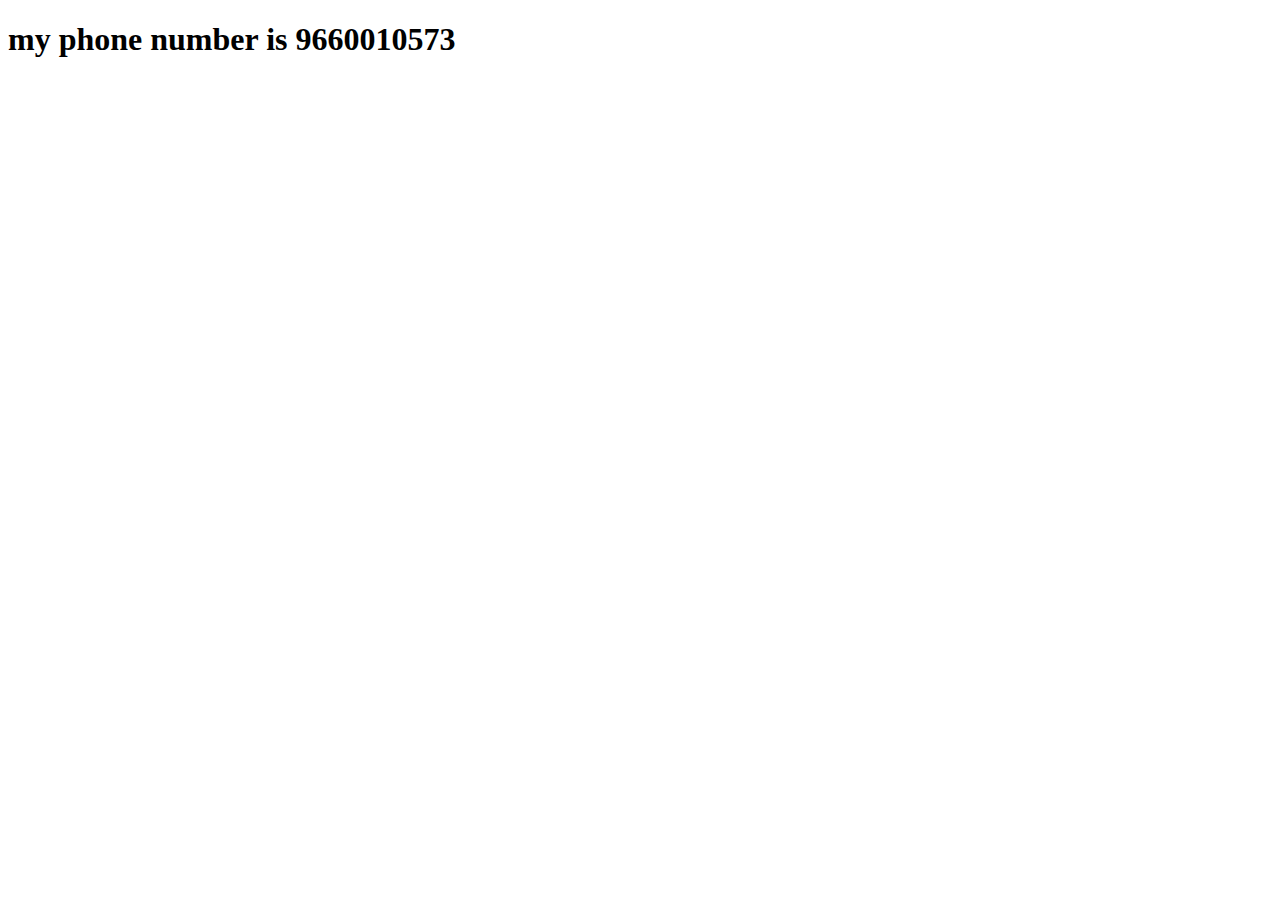
==== contacts.html @ c62c316f "add Address" ====
<!DOCTYPE html>
<html lang="en">
<head>
    <meta charset="UTF-8">
    <meta http-equiv="X-UA-Compatible" content="IE=edge">
    <meta name="viewport" content="width=device-width, initial-scale=1.0">
    <title>Contacts </title>
</head>
<body>
    <h1>my phone number is 9660010573 </h1>
</body>
</html>
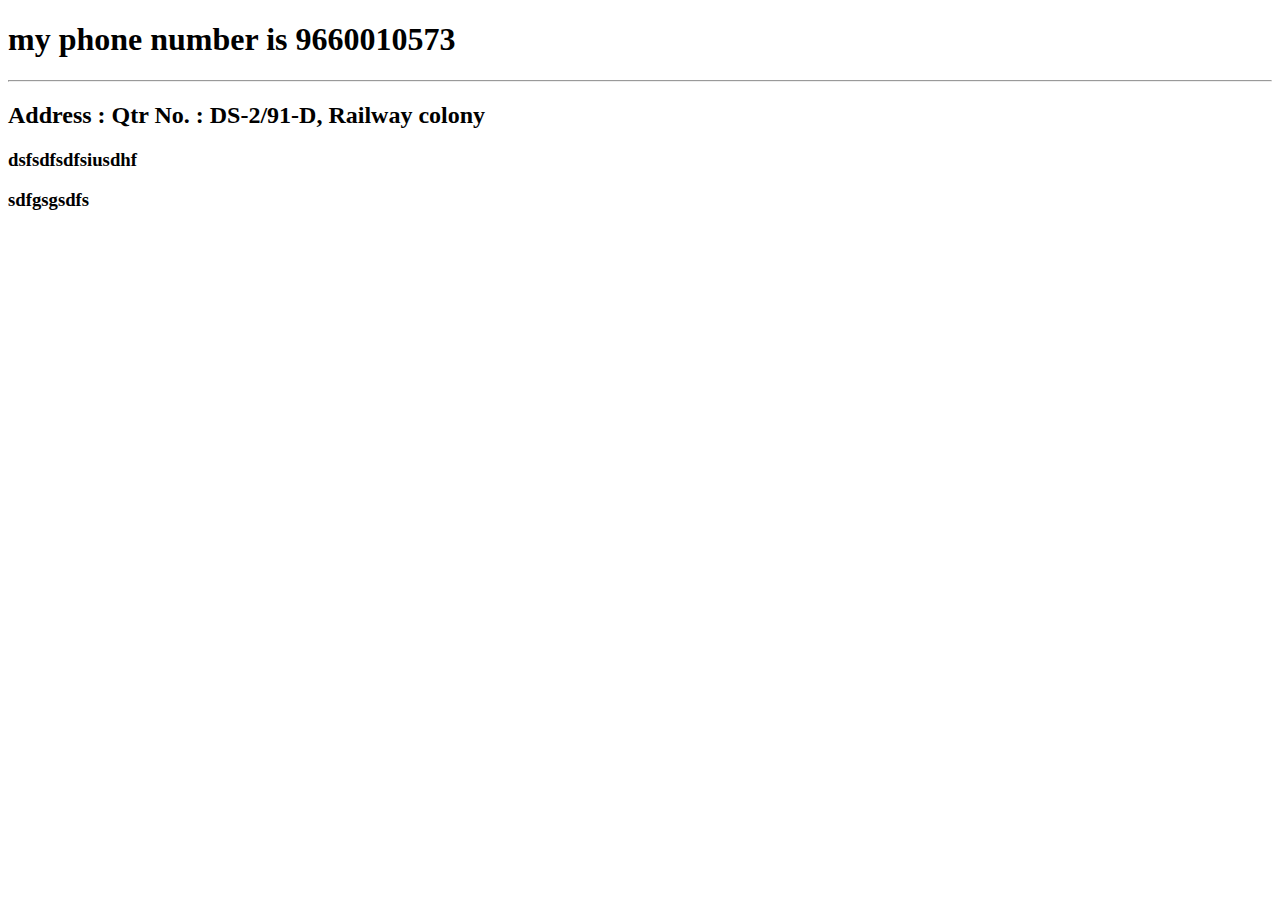
==== commit 1b77e807: "use git commit -a -m ..." ====
--- a/contacts.html
+++ b/contacts.html
@@ -8,5 +8,9 @@
 </head>
 <body>
     <h1>my phone number is 9660010573 </h1>
+    <hr>
+    <h2>Address : Qtr No. : DS-2/91-D, Railway colony </h2>
+    <h3>dsfsdfsdfsiusdhf</h3>
+    <h3>sdfgsgsdfs</h3>
 </body>
 </html>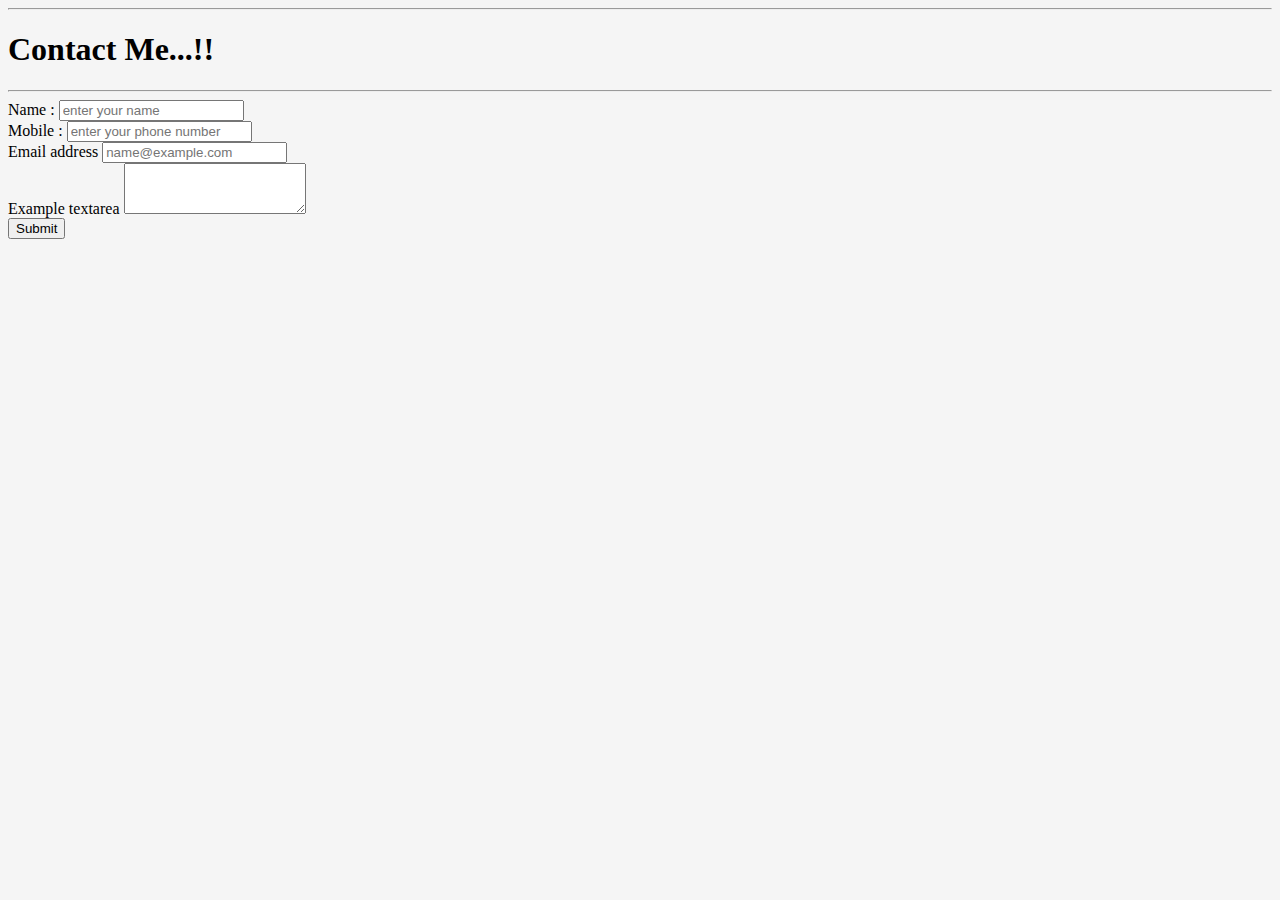
==== commit 4fdc4a4a: "add submit button" ====
--- a/contacts.html
+++ b/contacts.html
@@ -1,16 +1,50 @@
-<!DOCTYPE html>
+<!doctype html>
 <html lang="en">
-<head>
-    <meta charset="UTF-8">
-    <meta http-equiv="X-UA-Compatible" content="IE=edge">
-    <meta name="viewport" content="width=device-width, initial-scale=1.0">
-    <title>Contacts </title>
-</head>
-<body>
-    <h1>my phone number is 9660010573 </h1>
-    <hr>
-    <h2>Address : Qtr No. : DS-2/91-D, Railway colony </h2>
-    <h3>dsfsdfsdfsiusdhf</h3>
-    <h3>sdfgsgsdfs</h3>
-</body>
+  <head>
+    <!-- Required meta tags -->
+    <meta charset="utf-8">
+    <meta name="viewport" content="width=device-width, initial-scale=1">
+
+    <!-- Bootstrap CSS -->
+    <link href="https://cdn.jsdelivr.net/npm/bootstrap@5.0.2/dist/css/bootstrap.min.css" rel="stylesheet" integrity="sha384-EVSTQN3/azprG1Anm3QDgpJLIm9Nao0Yz1ztcQTwFspd3yD65VohhpuuCOmLASjC" crossorigin="anonymous">
+    <link rel="stylesheet" href="stylecontact.css">
+    <title>Contact Me</title>
+  </head>
+  <body>
+      
+      <hr>
+      <h1>Contact Me...!!</h1>
+      <hr>
+      
+      <div class="container">
+          <div class="mb-3">
+              <label for="exampleFormControlInput1" class="form-label">Name : </label>
+              <input type="text" class="form-control" id="exampleFormControlInput1" placeholder="enter your name">
+            </div>
+            <div class="mb-3">
+                <label for="exampleFormControlInput1" class="form-label">Mobile : </label>
+                <input type="number" class="form-control" id="exampleFormControlInput1" placeholder="enter your phone number">
+            </div>
+            <div class="mb-3">
+                <label for="exampleFormControlInput1" class="form-label">Email address</label>
+                <input type="email" class="form-control" id="exampleFormControlInput1" placeholder="name@example.com">
+            </div>
+            <div class="mb-3">
+                <label for="exampleFormControlTextarea1" class="form-label">Example textarea</label>
+                <textarea class="form-control" id="exampleFormControlTextarea1" rows="3"></textarea>
+            </div>
+            <button type="button" class="btn btn-primary">Submit</button>
+        </div>
+            
+    <!-- Optional JavaScript; choose one of the two! -->
+
+    <!-- Option 1: Bootstrap Bundle with Popper -->
+    <script src="https://cdn.jsdelivr.net/npm/bootstrap@5.0.2/dist/js/bootstrap.bundle.min.js" integrity="sha384-MrcW6ZMFYlzcLA8Nl+NtUVF0sA7MsXsP1UyJoMp4YLEuNSfAP+JcXn/tWtIaxVXM" crossorigin="anonymous"></script>
+
+    <!-- Option 2: Separate Popper and Bootstrap JS -->
+    <!--
+    <script src="https://cdn.jsdelivr.net/npm/@popperjs/core@2.9.2/dist/umd/popper.min.js" integrity="sha384-IQsoLXl5PILFhosVNubq5LC7Qb9DXgDA9i+tQ8Zj3iwWAwPtgFTxbJ8NT4GN1R8p" crossorigin="anonymous"></script>
+    <script src="https://cdn.jsdelivr.net/npm/bootstrap@5.0.2/dist/js/bootstrap.min.js" integrity="sha384-cVKIPhGWiC2Al4u+LWgxfKTRIcfu0JTxR+EQDz/bgldoEyl4H0zUF0QKbrJ0EcQF" crossorigin="anonymous"></script>
+    -->
+  </body>
 </html>--- a/stylecontact.css
+++ b/stylecontact.css
@@ -0,0 +1,3 @@
+body{
+    background-color: whitesmoke;
+}